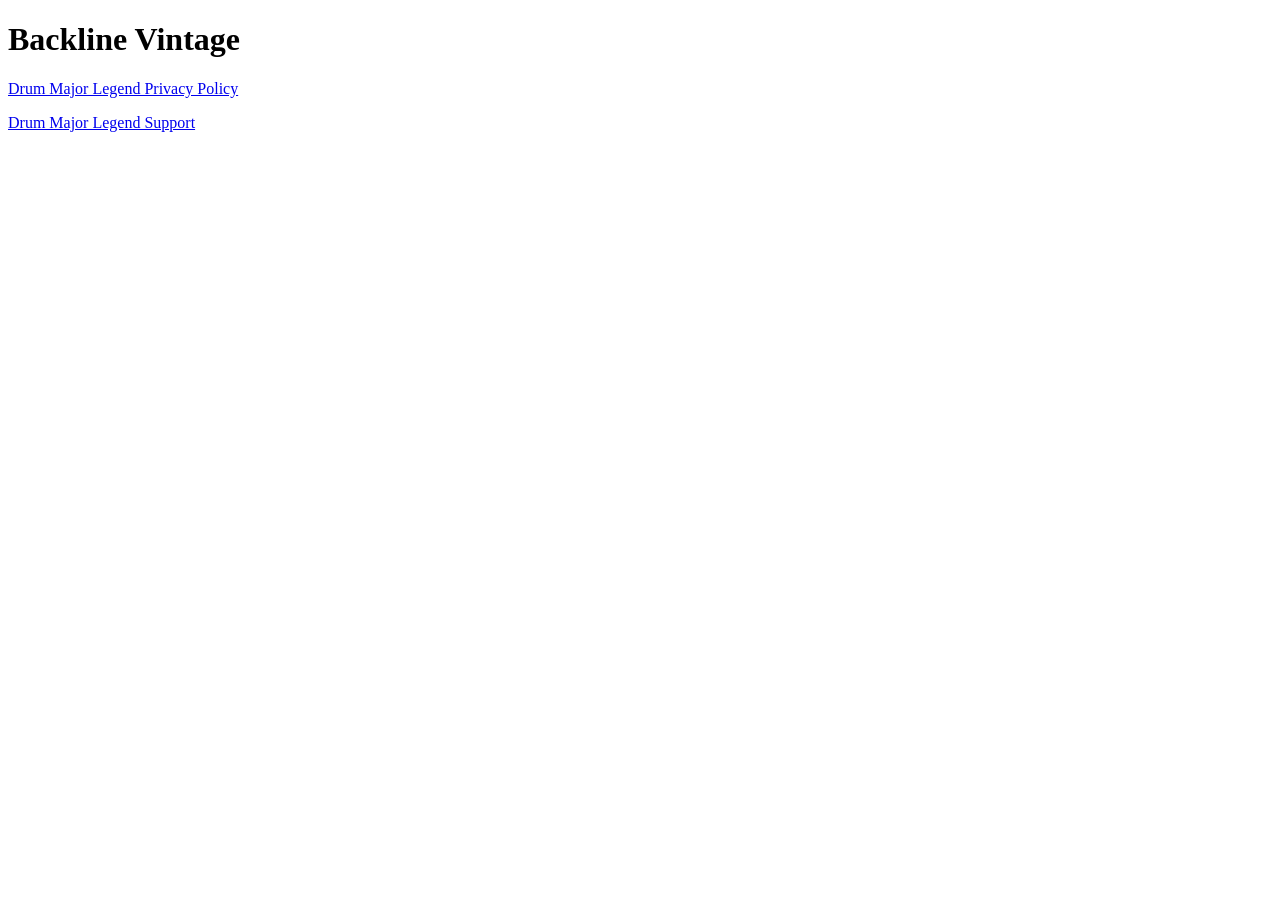
==== index.html @ fdcc08ca "Drum Major Legend privacy and support pages" ====
<!doctype html><meta charset="utf-8"><title>Backline Vintage</title><h1>Backline Vintage</h1><p><a href="privacy.html">Drum Major Legend Privacy Policy</a></p><p><a href="support.html">Drum Major Legend Support</a></p>
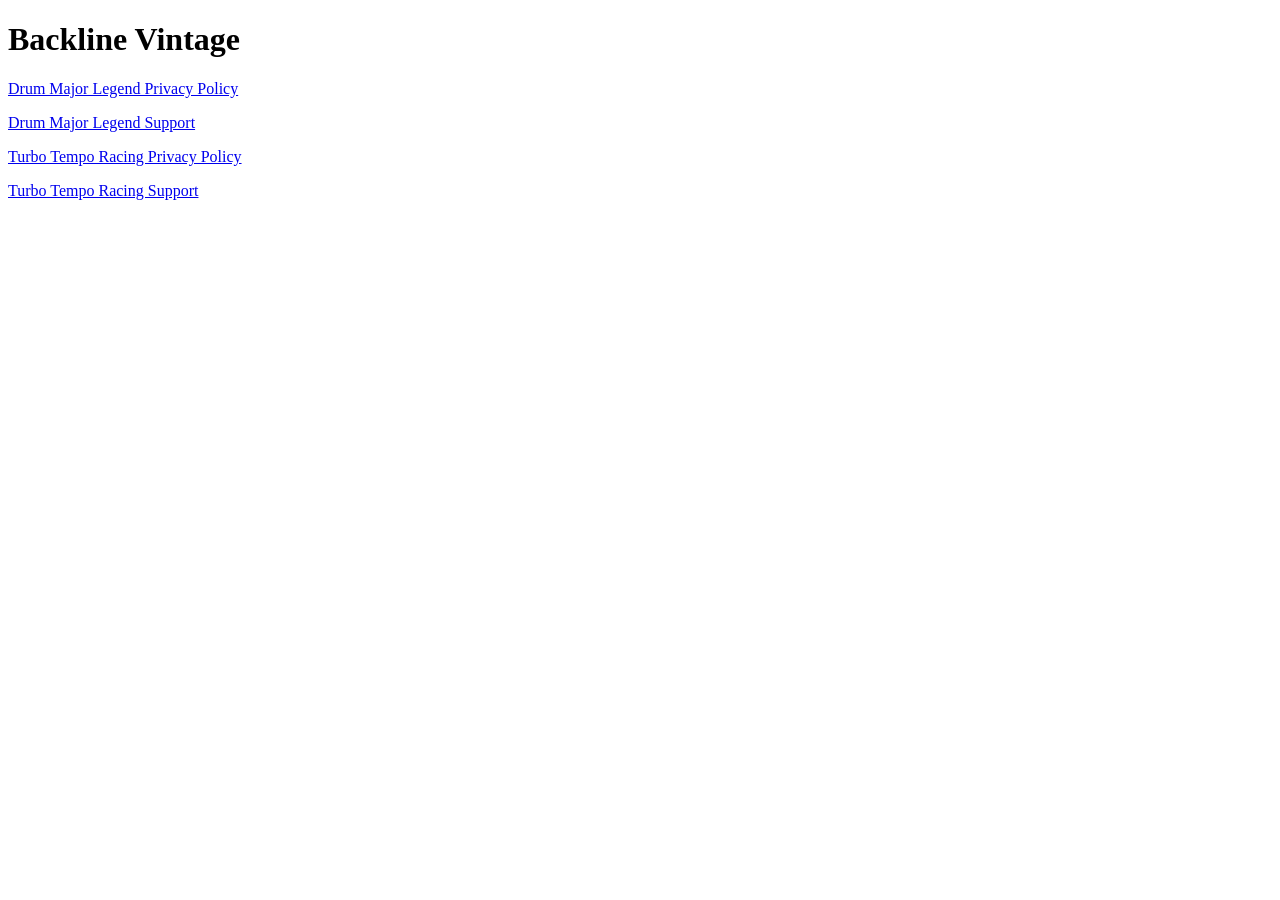
==== commit 1812bebe: "Turbo Tempo Racing privacy and support pages (turbo-tempo/)" ====
--- a/index.html
+++ b/index.html
@@ -1 +1 @@
-<!doctype html><meta charset="utf-8"><title>Backline Vintage</title><h1>Backline Vintage</h1><p><a href="privacy.html">Drum Major Legend Privacy Policy</a></p><p><a href="support.html">Drum Major Legend Support</a></p>
+<!doctype html><meta charset="utf-8"><title>Backline Vintage</title><h1>Backline Vintage</h1><p><a href="privacy.html">Drum Major Legend Privacy Policy</a></p><p><a href="support.html">Drum Major Legend Support</a></p><p><a href="turbo-tempo/privacy.html">Turbo Tempo Racing Privacy Policy</a></p><p><a href="turbo-tempo/support.html">Turbo Tempo Racing Support</a></p>
